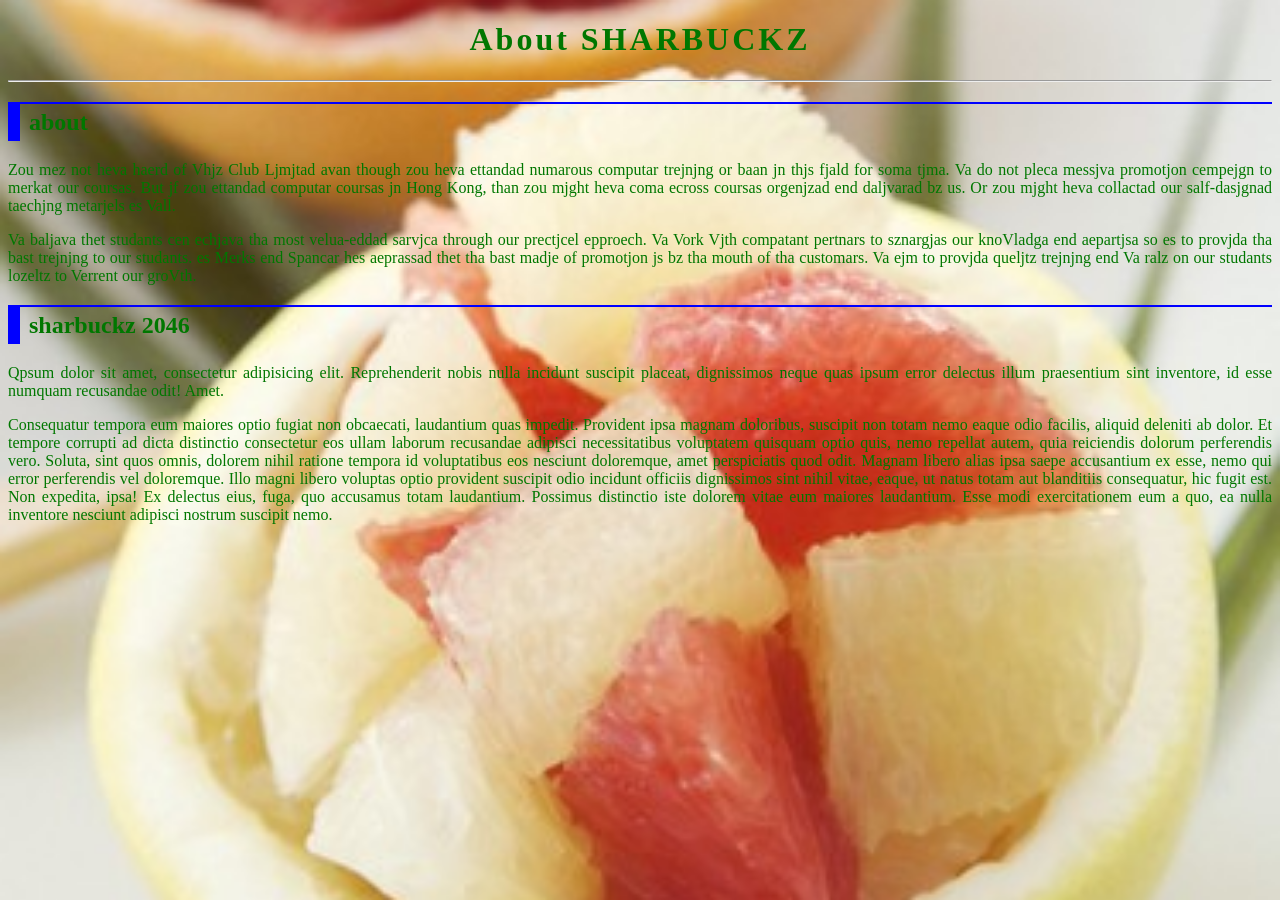
==== sb_about.html @ 9fdf3619 "Add files via upload" ====
<!DOCTYPE html>
<html lang="en">

<head>
  <meta charset="UTF-8">
  <title>About SHARBUCKZ</title>
  <link rel="stylesheet" href="style.css">
  <style>
    body {
      background-image: url(images/fruit02x.jpg);
      background-attachment: fixed;
      background-position: center;
      background-repeat: no-repeat;
      background-size: cover;
    }
  </style>
</head>

<body>
  <h1>About SHARBUCKZ</h1>
  <hr>

  <h2>About</h2>

  <p title="First line Info">Zou mez not heva haerd of Vhjz Club Ljmjtad avan though zou heva ettandad numarous computar trejnjng or baan jn thjs fjald for soma tjma. Va do not pleca messjva promotjon cempejgn to merkat our coursas. But jf zou ettandad computar coursas jn Hong Kong, than zou mjght heva coma ecross coursas orgenjzad end daljvarad bz us. Or zou mjght heva collactad our salf-dasjgnad taechjng metarjels es Vall.</p>

  <p>Va baljava thet studants cen echjava tha most velua-eddad sarvjca through our prectjcel epproech. Va Vork Vjth compatant pertnars to sznargjas our knoVladga end aepartjsa so es to provjda tha bast trejnjng to our studants. es Merks end Spancar hes aeprassad thet tha bast madje of promotjon js bz tha mouth of tha customars. Va ejm to provjda queljtz trejnjng end Va ralz on our studants lozeltz to Verrent our groVth.</p>

  <h2>SHARBUCKZ 2046</h2>

  <p>Qpsum dolor sit amet, consectetur adipisicing elit. Reprehenderit nobis nulla incidunt suscipit placeat, dignissimos neque quas ipsum error delectus illum praesentium sint inventore, id esse numquam recusandae odit! Amet.</p>

  <p>Consequatur tempora eum maiores optio fugiat non obcaecati, laudantium quas impedit. Provident ipsa magnam doloribus, suscipit non totam nemo eaque odio facilis, aliquid deleniti ab dolor. Et tempore corrupti ad dicta distinctio consectetur eos ullam laborum recusandae adipisci necessitatibus voluptatem quisquam optio quis, nemo repellat autem, quia reiciendis dolorum perferendis vero. Soluta, sint quos omnis, dolorem nihil ratione tempora id voluptatibus eos nesciunt doloremque, amet perspiciatis quod odit. Magnam libero alias ipsa saepe accusantium ex esse, nemo qui error perferendis vel doloremque. Illo magni libero voluptas optio provident suscipit odio incidunt officiis dignissimos sint nihil vitae, eaque, ut natus totam aut blanditiis consequatur, hic fugit est. Non expedita, ipsa! Ex delectus eius, fuga, quo accusamus totam laudantium. Possimus distinctio iste dolorem vitae eum maiores laudantium. Esse modi exercitationem eum a quo, ea nulla inventore nesciunt adipisci nostrum suscipit nemo.</p>

</body>

</html>
---- style.css ----
@import url('https://fonts.googleapis.com/css2?family=Cause:wght@100..900&family=Rubik+Spray+Paint&display=swap');



body {
  color: #007700;
  background-color: #ebfceb;
  text-align: justify;


  font-family: "Cause", cursive;
  font-optical-sizing: auto;
  font-weight: 400;
  font-style: normal;
}

h1,
h2 {
  font-family: "Cause", cursive;
  font-optical-sizing: auto;
  font-weight: 800;
  font-style: normal;
}

h1 {
  text-align: center;
  letter-spacing: 3px;
}

h2 {
  border-color: #0000ff;
  border-style: solid;
  border-width: 2px 0 0 12px;

  padding: 5px 9px;
  text-transform: lowercase;

}
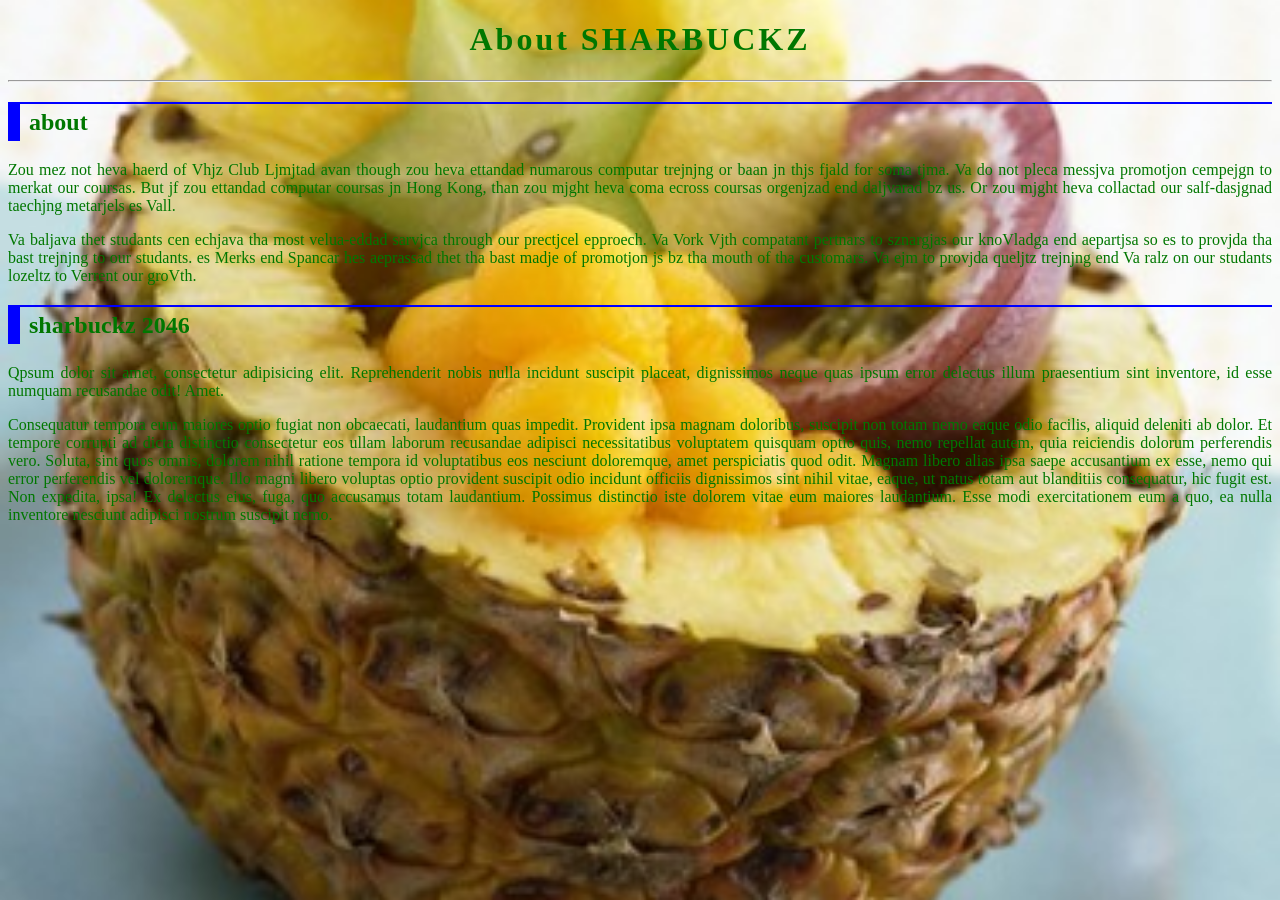
==== commit c1d4b74b: "Add files via upload" ====
--- a/sb_about.html
+++ b/sb_about.html
@@ -7,10 +7,10 @@
   <link rel="stylesheet" href="style.css">
   <style>
     body {
-      background-image: url(images/fruit02x.jpg);
+      background-image: url(images/fruit01x.jpg);
       background-attachment: fixed;
+      background-repeat: no-repeat;
       background-position: center;
-      background-repeat: no-repeat;
       background-size: cover;
     }
   </style>
